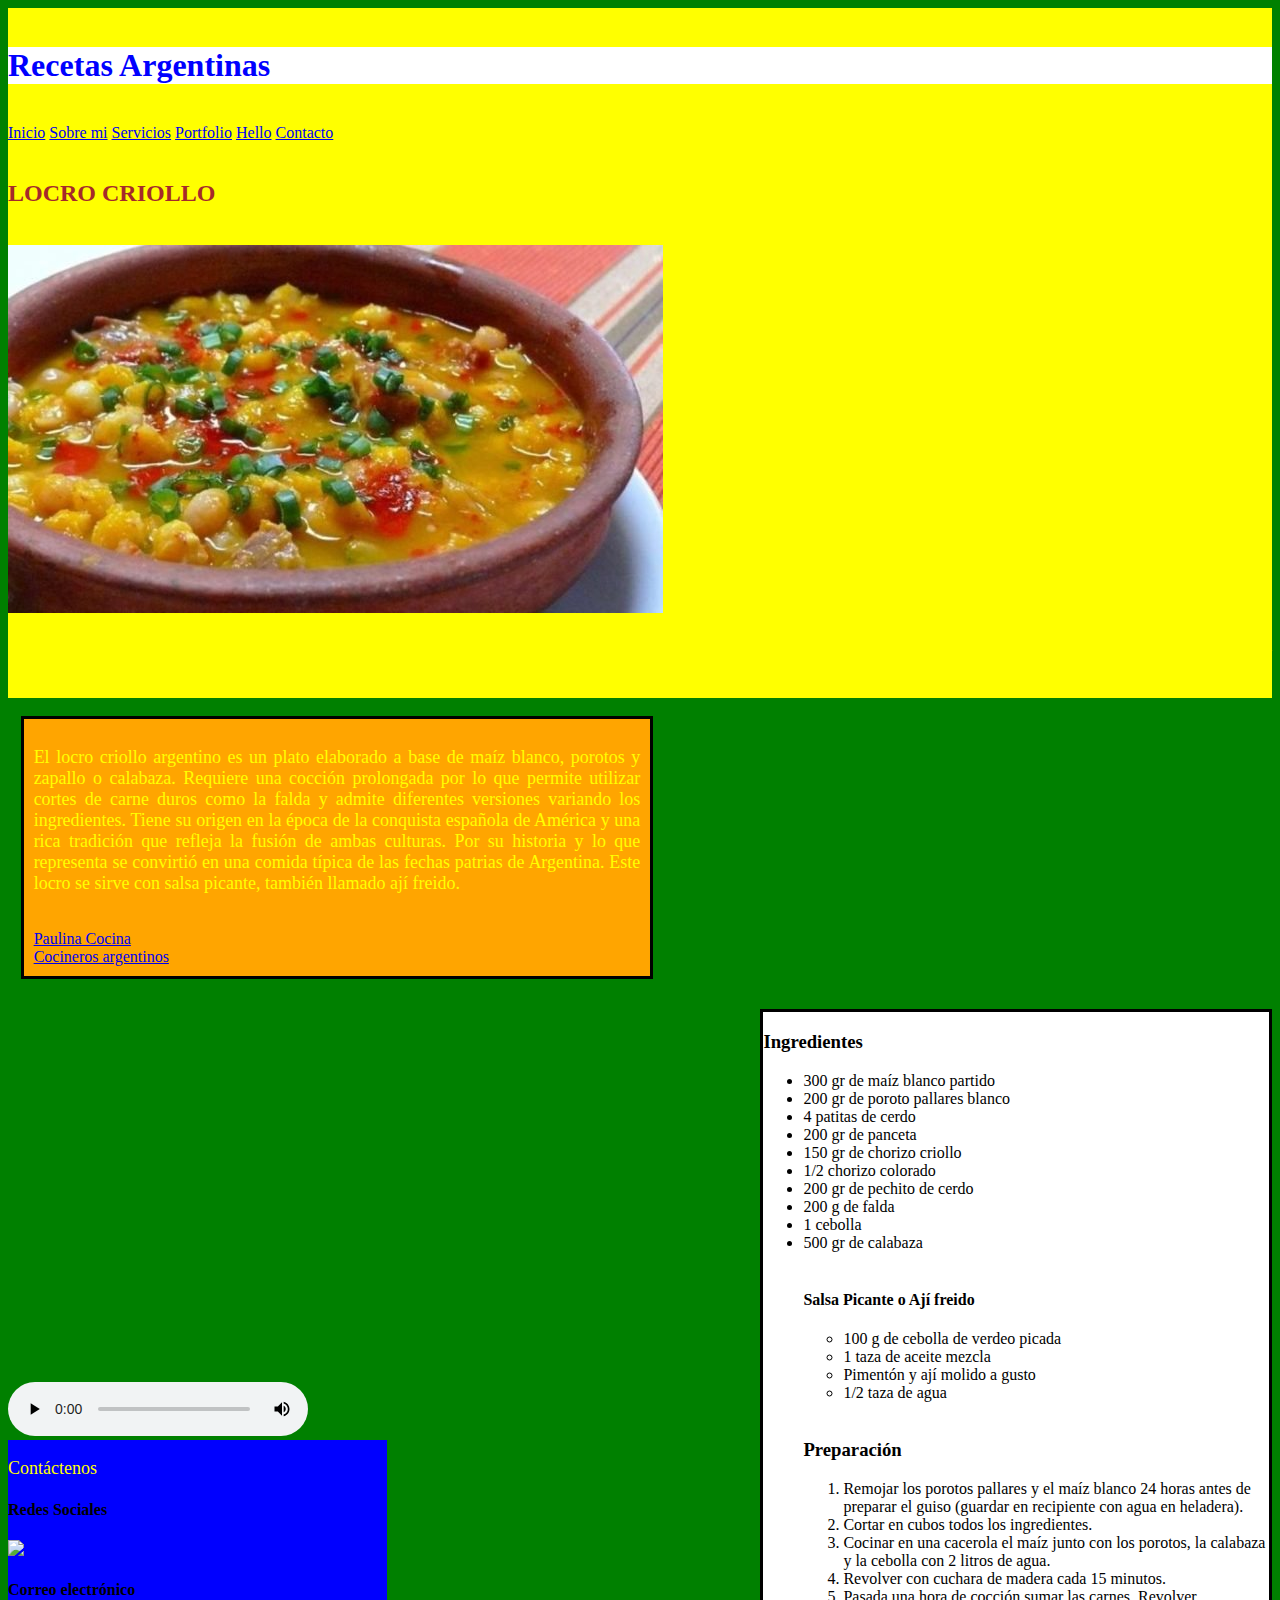
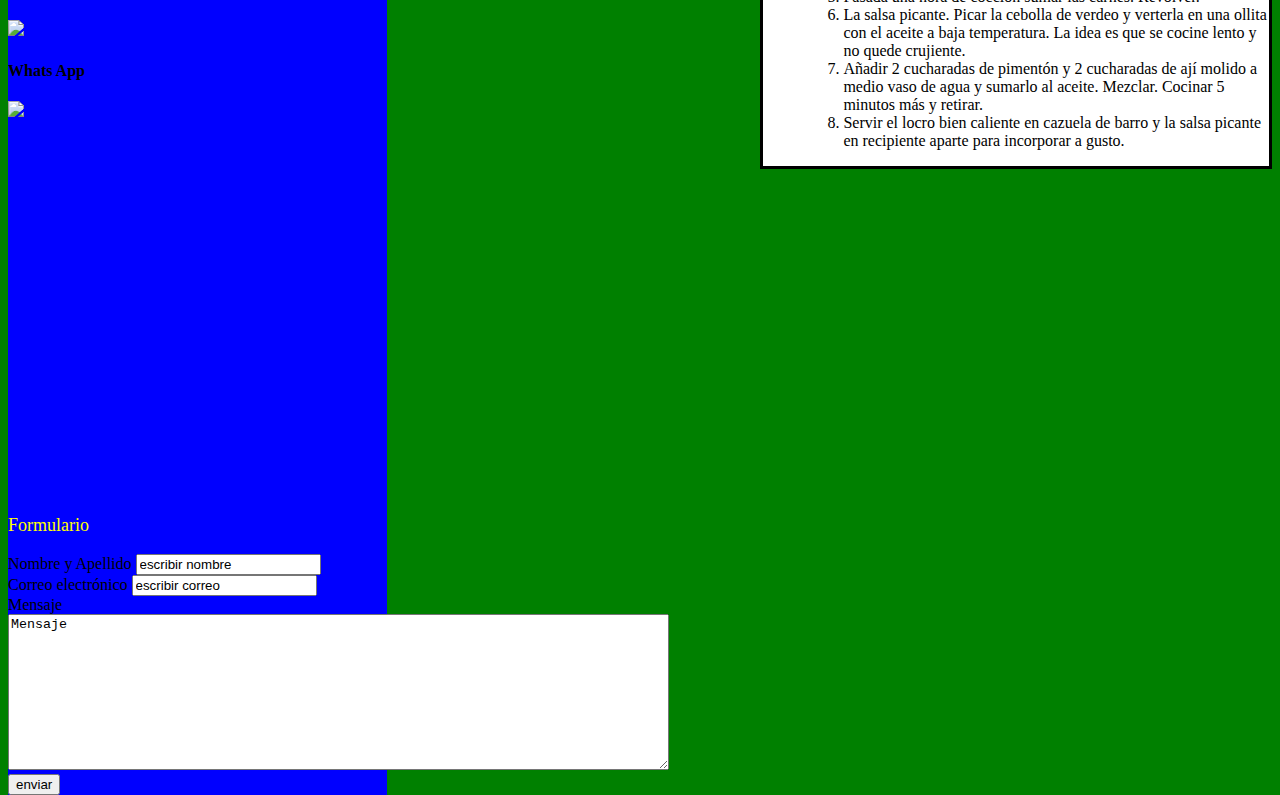
==== index.html @ a8c59013 "Add files via upload" ====
<!DOCTYPE html>
<html lang="en" dir="ltr">
<head>
  <meta charset="utf-8">
  <title>Recetas tradicionales </title>
  <link rel="stylesheet" href="./css/estilo.css ">
</head>
<body>
  <header>
    <br>
    <h1>Recetas Argentinas</h1>
      <br>
<nav>
<a href="#inicio">Inicio</a>
<a href="https:/www.google.com">Sobre mi</a>
<a href="#servicio">Servicios</a>
<a href="#portfolio">Portfolio</a>
<a href="#contacto">Hello</a>
<a href="./contacto.html">Contacto</a>
</nav>
<br>
  <h2>LOCRO CRIOLLO</h2>
    <br>
    <img src="imagenes/receta-de-locro-criollo.jpg " alt="foto de locro">

    <p>Lorem ipsum dolor sit amet, consectetur adipisicing elit, sed do eiusmod tempor incididunt ut labore et dolore magna aliqua. Ut enim ad minim veniam, quis nostrud exercitation ullamco laboris nisi ut aliquip ex ea commodo consequat. Duis aute irure dolor in reprehenderit in voluptate velit esse cillum dolore eu fugiat nulla pariatur. Excepteur sint occaecat cupidatat non proident, sunt in culpa qui officia deserunt mollit anim id est laborum.</p>
</p>
  </header>

  <section>

    <p> El locro criollo argentino es un plato elaborado a base de maíz blanco, porotos y zapallo o calabaza.
       Requiere una cocción prolongada por lo que
      permite utilizar cortes de carne duros como la falda y admite diferentes
      versiones variando los ingredientes.
      Tiene su origen en la época de la conquista española de América y una
      rica tradición que refleja la fusión de ambas culturas. Por su historia
      y lo que representa se convirtió en una comida típica de las fechas
      patrias de Argentina.
      Este locro se sirve con salsa picante, también llamado ají freido. </p>
      <br>
      <a href="https://www.paulinacocina.net" target="_blank">Paulina Cocina  </a>
      <br>
      <a href="https://cocinerosargentinos.com">Cocineros argentinos </a>
  </section>
      <br>
      <aside>

      <h3>Ingredientes</h3>

        <ul>
          <li>300 gr de maíz blanco partido</li>
          <li>200 gr de poroto pallares blanco</li>
          <li>4 patitas de cerdo</li>
          <li>200 gr de panceta</li>
          <li>150 gr de chorizo criollo</li>
          <li>1/2 chorizo colorado</li>
          <li>200 gr de pechito de cerdo</li>
          <li>200 g de falda</li>
          <li>1 cebolla</li>
          <li>500 gr de calabaza</li>
          <br>
          <h4>Salsa Picante o Ají freido</h4>
          <ul>
            <li>100 g de cebolla de verdeo picada</li>
            <li>1 taza de aceite mezcla</li>
            <li>Pimentón y ají molido a gusto</li>
            <li>1/2 taza de agua</li>
          </ul>
          <br>

          <h3>Preparación</h3>
          <ol>
            <li>Remojar los porotos pallares y el maíz blanco 24 horas antes de
              preparar el guiso (guardar en recipiente con agua en heladera).</li>
              <li>Cortar en cubos todos los ingredientes. </li>
              <li>Cocinar en una cacerola el maíz junto con los porotos, la calabaza y la
                cebolla con 2 litros de agua.</li>
                <li>Revolver con cuchara de madera cada 15 minutos.</li>
                <li>Pasada una hora de cocción sumar las carnes. Revolver.​</li>
                <li>La salsa picante. Picar la cebolla de verdeo y verterla en una ollita con
                  el aceite a baja temperatura. La idea es que se cocine lento y no quede
                  crujiente.</li>
                  <li>Añadir 2 cucharadas de pimentón y 2 cucharadas de ají molido a medio vaso
                    de agua y sumarlo al aceite. Mezclar. Cocinar 5 minutos más y retirar.</li>
                    <li>Servir el locro bien caliente en cazuela de barro y la salsa picante en
                      recipiente aparte para incorporar a gusto.</li>

                    </ol>
                     </aside>
                 <br>
                 <br>
                  <br>
                  <iframe width="560" height="315" src="https://www.youtube.com/embed/z8vhoGjpW-M" title="YouTube video player" frameborder="0" allow="accelerometer; autoplay; clipboard-write; encrypted-media; gyroscope; picture-in-picture" allowfullscreen></iframe>
                  <br>
                  <audio src="./audios/sonido locro.ogg" controls>

                  </audio>
                  <br>
                  <footer>
                    <div class="contenedor-footer">
                      <p>Contáctenos</p>
                          </div>
                          <div class="Redes">
                            <h4> Redes Sociales </h4 >
                              <a href="https:/www.instagram.com/potrerodigital"><img class="icono ig"
                                src="iconos/icono ig.jpg"></a>
                                <h4> Correo electrónico</h4>
                                <a href="compromisodigital@compromiso.org"><img class="icono correo"
                                src="iconos/correo.png"></a>
                                <h4>Whats App</h4>
                                <a href="https://api.whatsapp/send?phone5491165807735"target="_blank"><img class="icono wapp"src="iconos/wapp.jpg"></a>


                          </div>
                            <br>
                            <br>
                    <iframe src="https://www.google.com/maps/embed?pb=!1m18!1m12!1m3!1d7169.224798702816!2d-64.64862602616098!3d-26.04623524479358!2m3!1f0!2f0!3f0!3m2!1i1024!2i768!4f13.1!3m3!1m2!1s0x9418115e172678f3%3A0xf6d9c7e3c2482ea5!2sEl%20Potrero%2C%20Salta!5e0!3m2!1ses!2sar!4v1650323820607!5m2!1ses!2sar" width="400" height="300" style="border:0;" allowfullscreen="" loading="lazy" referrerpolicy="no-referrer-when-downgrade"></iframe>
                    <br>
                    <form>
                      <br>
                      <br>
                      <p>Formulario</p>
                      <label for="nombre">Nombre y Apellido</label>
                      <input type="text" name="nombre" value="escribir nombre">
                      <br>
                      <label for="e mail">Correo electrónico</label>
                      <input type="text" name="email" value="escribir correo">
                      <br>
                      <label for="mensaje">Mensaje</label>
                      <textarea name="name" rows="10" cols="80">Mensaje</textarea>
                      <input class="xx" type="submit" value="enviar">
                    </form>
                  </footer>
                </body>
                </html>
---- css/estilo.css ----
body {background-color: green; }
h1 {background-color: white;
}
p  {color: yellow; }
p {font-size: large; }
h1 {color: blue; }
h2 {color: brown; }
p {text-align: justify;}

header { background-color: yellow;

}
section { background-color: orange;
  width: 48%;
  margin: 1%;
  padding: 10px;
  border: 3px solid black;
  overflow: auto;


}

aside { background-color: white;
  width: 40%;
float: right;
margin: 1%
padding: 10px;
border: 3px solid black;
overflow: auto;



}

footer {background-color: blue;
  width: 30%;
float:left;

}
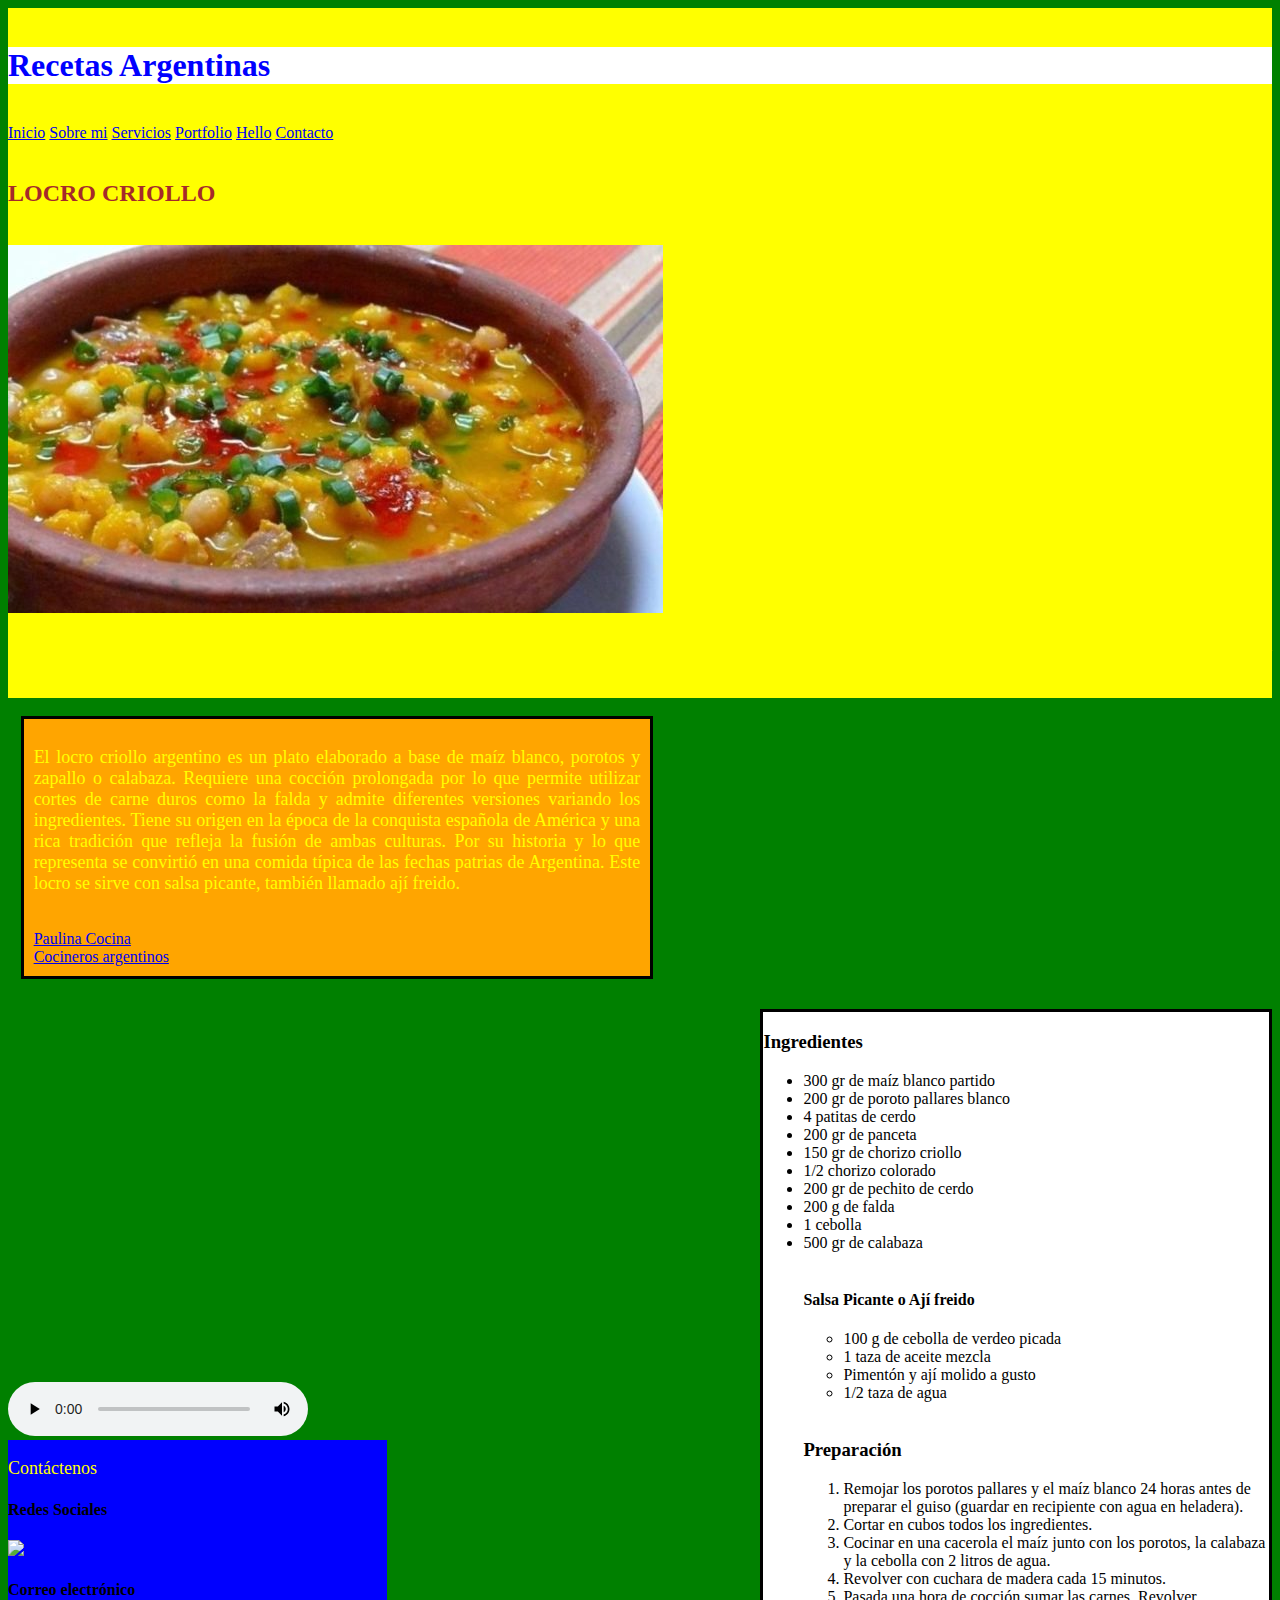
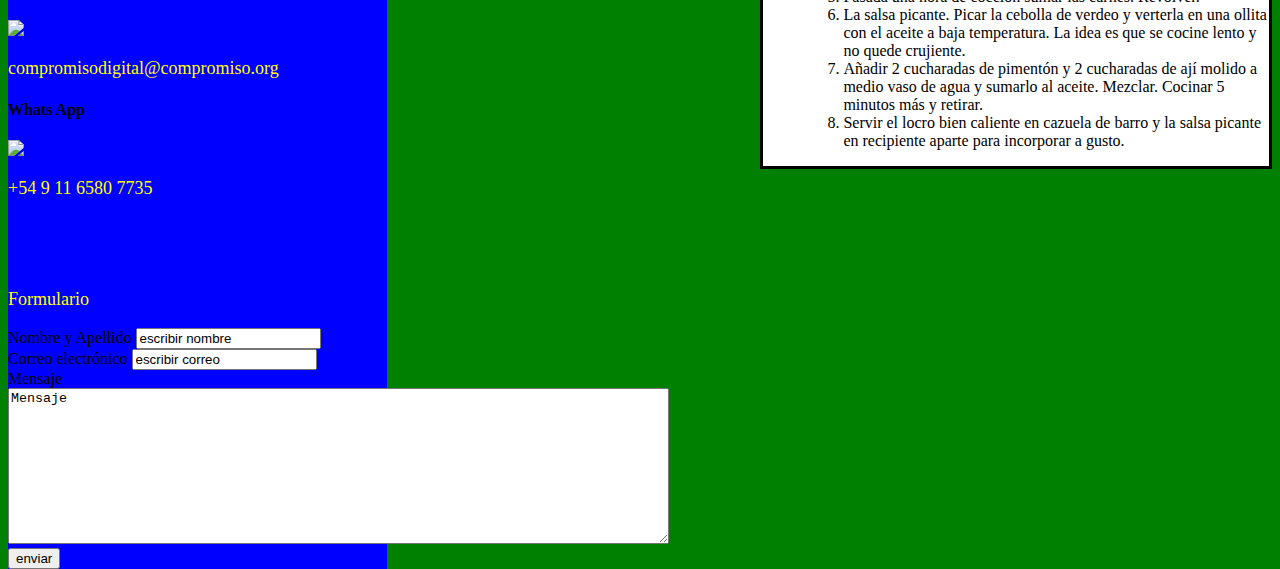
==== commit 35d727f6: "Add files via upload" ====
--- a/index.html
+++ b/index.html
@@ -104,21 +104,17 @@
                           <div class="Redes">
                             <h4> Redes Sociales </h4 >
                               <a href="https:/www.instagram.com/potrerodigital"><img class="icono ig"
-                                src="iconos/icono ig.jpg"></a>
+                                src="iconos/inst.png"></a>
                                 <h4> Correo electrónico</h4>
                                 <a href="compromisodigital@compromiso.org"><img class="icono correo"
-                                src="iconos/correo.png"></a>
+                                src="iconos/correo1.png"></a>
+                                <p>compromisodigital@compromiso.org</p>
                                 <h4>Whats App</h4>
-                                <a href="https://api.whatsapp/send?phone5491165807735"target="_blank"><img class="icono wapp"src="iconos/wapp.jpg"></a>
-
-
-                          </div>
-                            <br>
-                            <br>
-                    <iframe src="https://www.google.com/maps/embed?pb=!1m18!1m12!1m3!1d7169.224798702816!2d-64.64862602616098!3d-26.04623524479358!2m3!1f0!2f0!3f0!3m2!1i1024!2i768!4f13.1!3m3!1m2!1s0x9418115e172678f3%3A0xf6d9c7e3c2482ea5!2sEl%20Potrero%2C%20Salta!5e0!3m2!1ses!2sar!4v1650323820607!5m2!1ses!2sar" width="400" height="300" style="border:0;" allowfullscreen="" loading="lazy" referrerpolicy="no-referrer-when-downgrade"></iframe>
-                    <br>
-                    <form>
-                      <br>
+                                <a href="https://api.whatsapp/send?phone=5491165807735"target="_blank"><img id "whatsapp"="icono wapp"src="iconos/wapp1.png"></a>
+                               <p>+54 9 11 6580 7735</p>
+                               <br>
+               <form>
+                 <br>
                       <br>
                       <p>Formulario</p>
                       <label for="nombre">Nombre y Apellido</label>
@@ -132,5 +128,7 @@
                       <input class="xx" type="submit" value="enviar">
                     </form>
                   </footer>
-                </body>
-                </html>
+
+
+               </body>
+               </html>
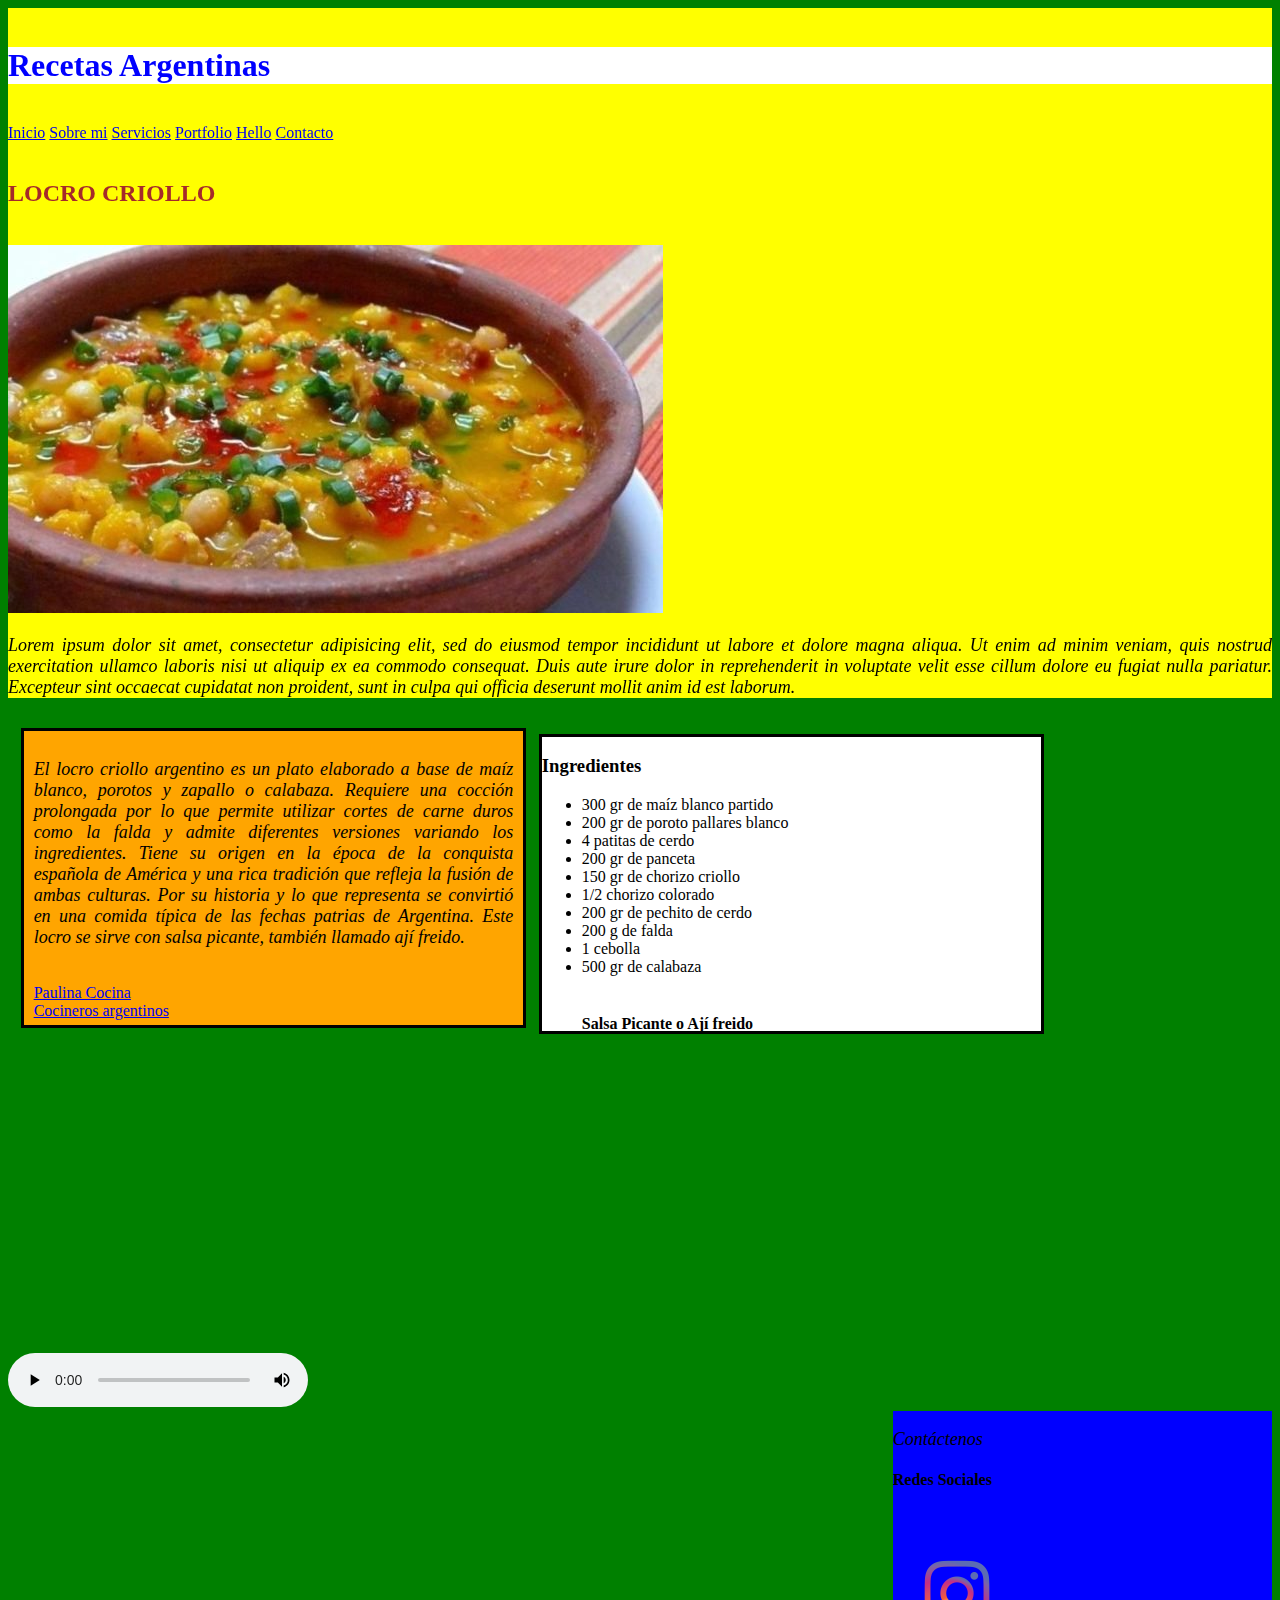
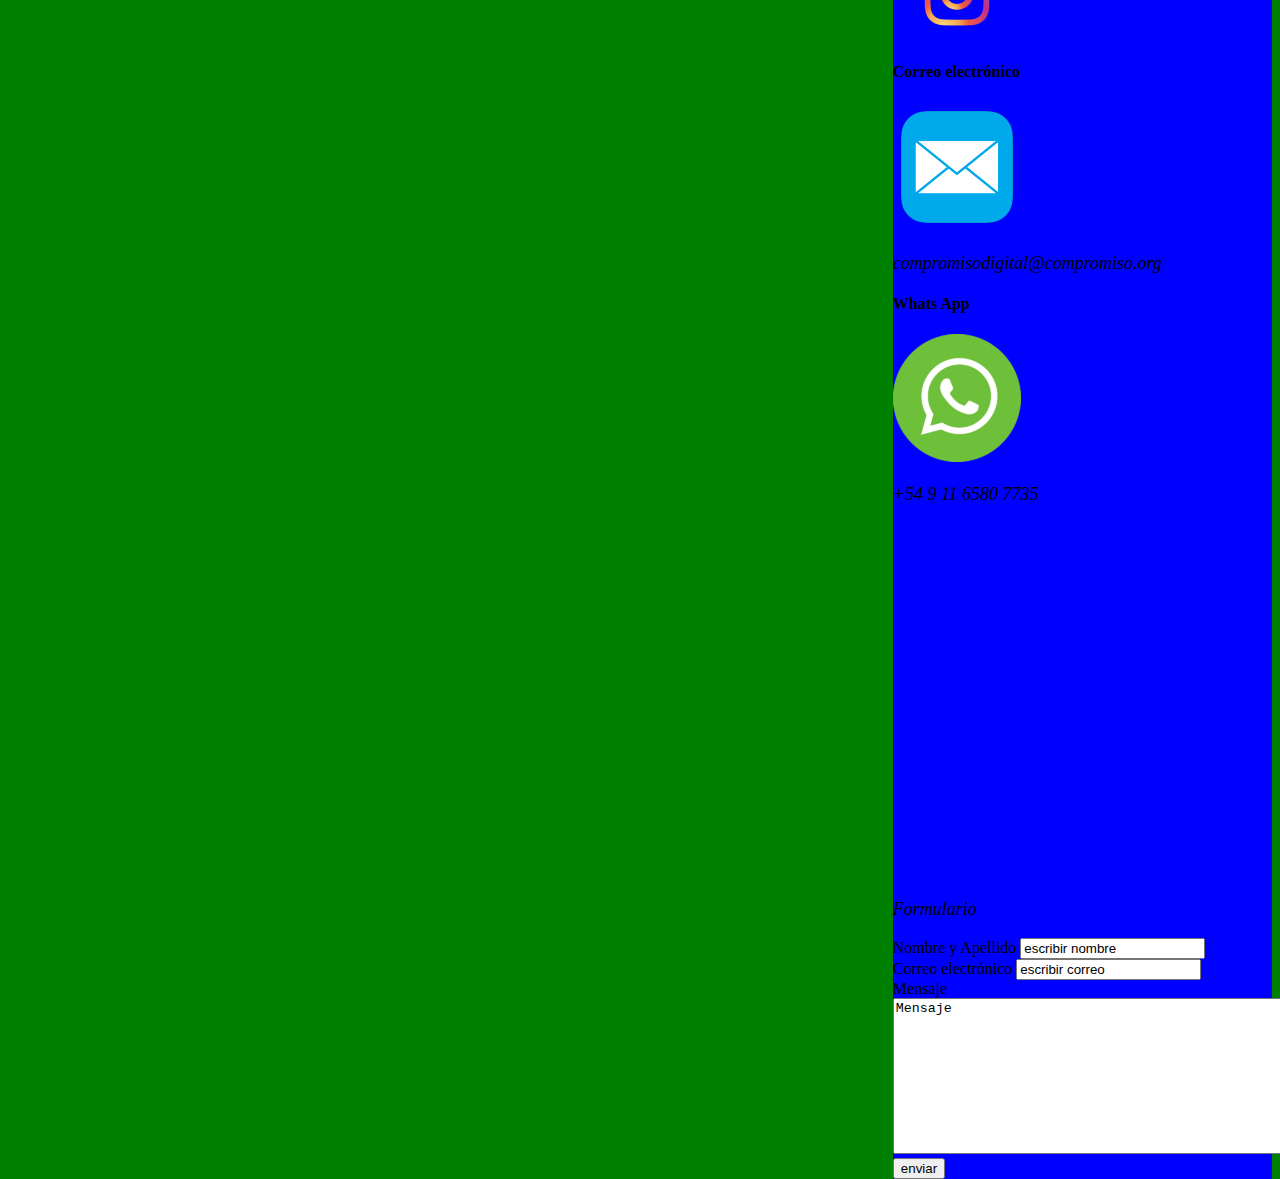
==== commit 36cdbfbc: "Add files via upload" ====
--- a/index.html
+++ b/index.html
@@ -113,6 +113,8 @@
                                 <a href="https://api.whatsapp/send?phone=5491165807735"target="_blank"><img id "whatsapp"="icono wapp"src="iconos/wapp1.png"></a>
                                <p>+54 9 11 6580 7735</p>
                                <br>
+                               <iframe src="https://www.google.com/maps/embed?pb=!1m18!1m12!1m3!1d7169.224798702816!2d-64.64862602616098!3d-26.04623524479358!2m3!1f0!2f0!3f0!3m2!1i1024!2i768!4f13.1!3m3!1m2!1s0x9418115e172678f3%3A0xf6d9c7e3c2482ea5!2sEl%20Potrero%2C%20Salta!5e0!3m2!1ses!2sar!4v1650323820607!5m2!1ses!2sar" width="400" height="300" style="border:0;" allowfullscreen="" loading="lazy" referrerpolicy="no-referrer-when-downgrade"></iframe>
+                    <br>
                <form>
                  <br>
                       <br>
--- a/css/estilo.css
+++ b/css/estilo.css
@@ -1,39 +1,63 @@
 body {background-color: green; }
 h1 {background-color: white;
 }
-p  {color: yellow; }
-p {font-size: large; }
+p {font-size: large;
+font-style: oblique;}
 h1 {color: blue; }
 h2 {color: brown; }
 p {text-align: justify;}
+
+ul:hover {color: red;
+font-size: 20px;
+background-color: lightblue;
+
+}
+h1:hover {color: pink;
+font-family: cursive;
+font-size: 40px;}
+h2:hover {color: violet;
+font-style: italic;
+font-size: 40px;
+background-color: white;
+}
+img:hover {
+  width: 25%;
+  border-radius: 50%
+
+}
 
 header { background-color: yellow;
 
 }
 section { background-color: orange;
-  width: 48%;
+  width: 40%;
+  float: left;
   margin: 1%;
   padding: 10px;
   border: 3px solid black;
   overflow: auto;
+  box-sizing: border-box;
+  height: 300px;
+
 
 
 }
 
 aside { background-color: white;
-  width: 40%;
-float: right;
+width: 40%;
+
+float: left;
 margin: 1%
 padding: 10px;
 border: 3px solid black;
 overflow: auto;
-
-
+box-sizing: border-box;
+height: 300px;
 
 }
 
 footer {background-color: blue;
   width: 30%;
-float:left;
+float:right;
 
 }
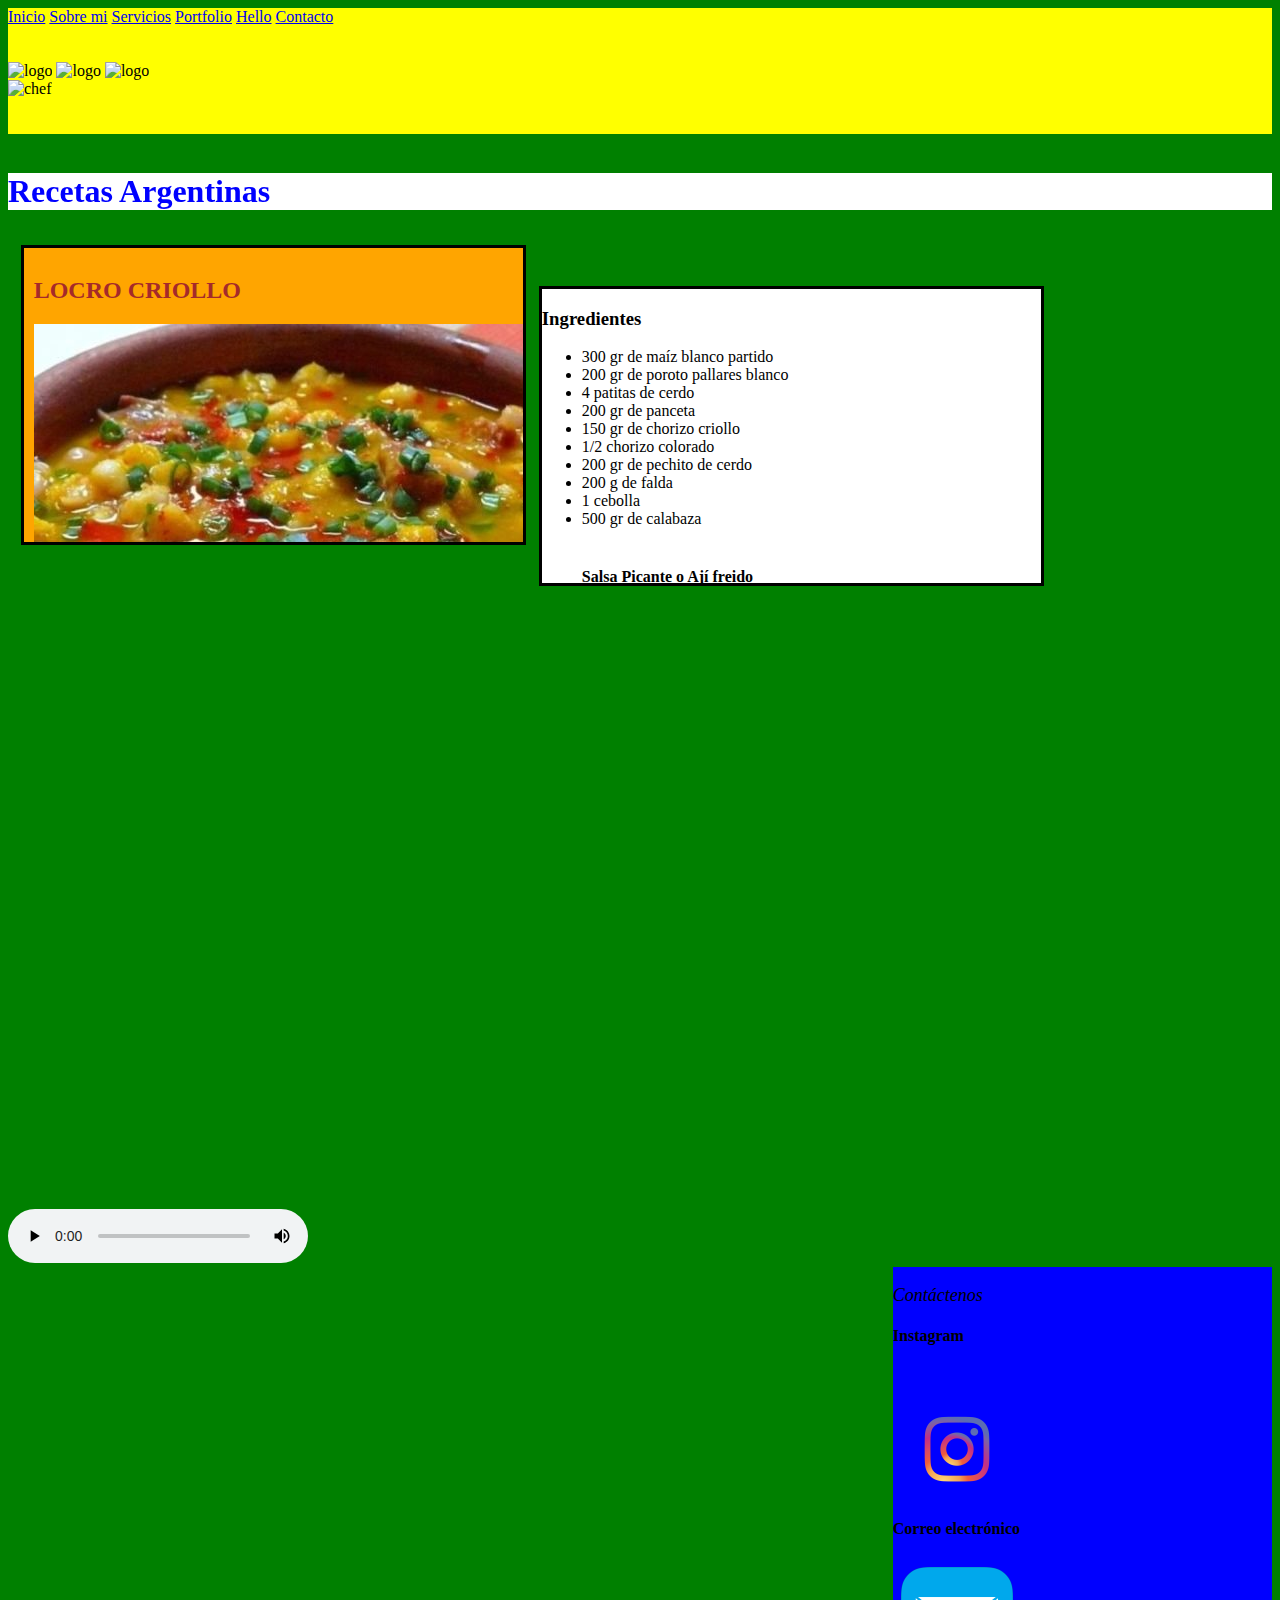
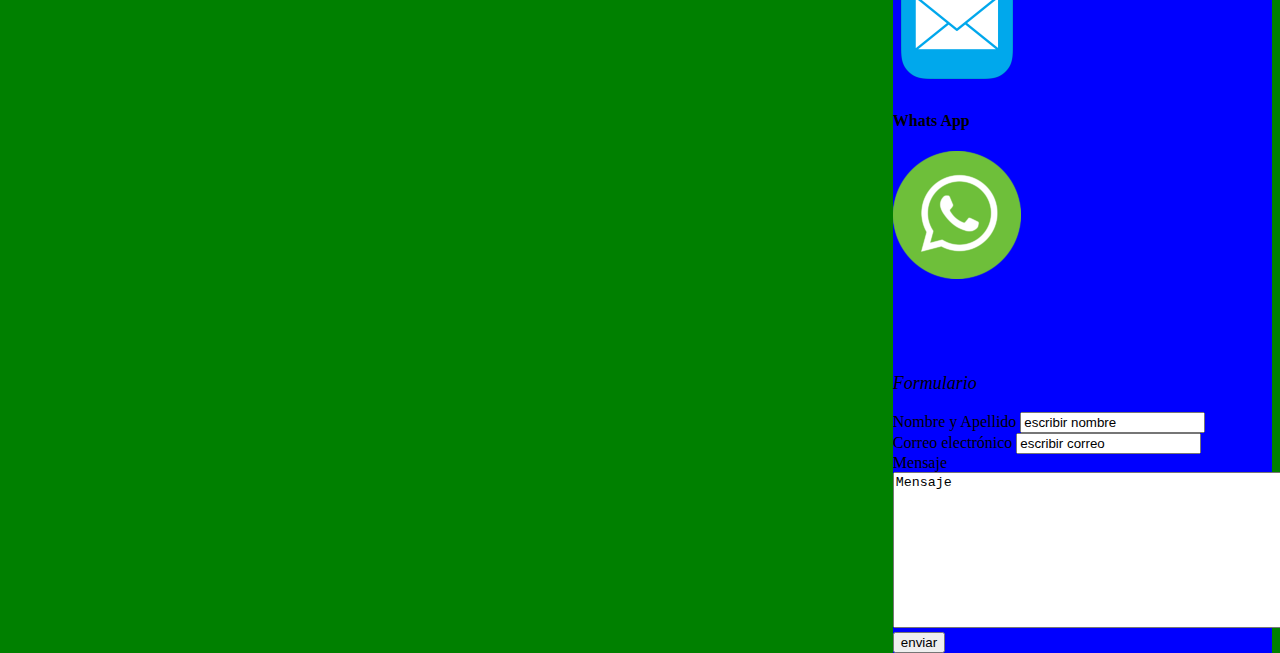
==== commit d07ca542: "Add files via upload" ====
--- a/index.html
+++ b/index.html
@@ -4,45 +4,61 @@
   <meta charset="utf-8">
   <title>Recetas tradicionales </title>
   <link rel="stylesheet" href="./css/estilo.css ">
+  <meta name="viewport" content="width=device-width, initial-scale=1.0">
 </head>
 <body>
   <header>
+    <nav>
+    <a href="#inicio">Inicio</a>
+    <a href="https:/www.google.com">Sobre mi</a>
+    <a href="#servicio">Servicios</a>
+    <a href="#portfolio">Portfolio</a>
+    <a href="#contacto">Hello</a>
+    <a href="./contacto.html">Contacto</a>
+    </nav>
     <br>
-    <h1>Recetas Argentinas</h1>
-      <br>
-<nav>
-<a href="#inicio">Inicio</a>
-<a href="https:/www.google.com">Sobre mi</a>
-<a href="#servicio">Servicios</a>
-<a href="#portfolio">Portfolio</a>
-<a href="#contacto">Hello</a>
-<a href="./contacto.html">Contacto</a>
-</nav>
+    <br>
+    <div class="objeto1">
+    <img src="./imagenes/logo ra.png" alt="logo">
+    <img src="./imagenes/logo ra.png" alt="logo">
+    <img src="./imagenes/logo ra.png" alt="logo">
+    </div>
+    <div class="gorro">
+      <img src="./imagenes/chef.png" alt="chef">
+
+    </div>
+
 <br>
-  <h2>LOCRO CRIOLLO</h2>
-    <br>
-    <img src="imagenes/receta-de-locro-criollo.jpg " alt="foto de locro">
-
-    <p>Lorem ipsum dolor sit amet, consectetur adipisicing elit, sed do eiusmod tempor incididunt ut labore et dolore magna aliqua. Ut enim ad minim veniam, quis nostrud exercitation ullamco laboris nisi ut aliquip ex ea commodo consequat. Duis aute irure dolor in reprehenderit in voluptate velit esse cillum dolore eu fugiat nulla pariatur. Excepteur sint occaecat cupidatat non proident, sunt in culpa qui officia deserunt mollit anim id est laborum.</p>
-</p>
-  </header>
+<br>
+</header>
+<br>
+  <h1>Recetas Argentinas</h1>
 
   <section>
+      <h2>LOCRO CRIOLLO</h2>
+    <img src="imagenes/receta-de-locro-criollo.jpg " alt="foto de locro">
+  <br>
+    <div class="parrafo">
 
-    <p> El locro criollo argentino es un plato elaborado a base de maíz blanco, porotos y zapallo o calabaza.
-       Requiere una cocción prolongada por lo que
+  <p> El locro criollo argentino es un plato elaborado a base de maíz blanco,
+      porotos y zapallo o calabaza.
+      Requiere una cocción prolongada por lo que
       permite utilizar cortes de carne duros como la falda y admite diferentes
       versiones variando los ingredientes.
       Tiene su origen en la época de la conquista española de América y una
       rica tradición que refleja la fusión de ambas culturas. Por su historia
       y lo que representa se convirtió en una comida típica de las fechas
       patrias de Argentina.
-      Este locro se sirve con salsa picante, también llamado ají freido. </p>
+      Este locro se sirve con salsa picante, también llamado ají freido.
+     </p>
       <br>
       <a href="https://www.paulinacocina.net" target="_blank">Paulina Cocina  </a>
       <br>
       <a href="https://cocinerosargentinos.com">Cocineros argentinos </a>
+          </div>
   </section>
+      <br>
+      <br>
       <br>
       <aside>
 
@@ -93,6 +109,8 @@
                   <br>
                   <iframe width="560" height="315" src="https://www.youtube.com/embed/z8vhoGjpW-M" title="YouTube video player" frameborder="0" allow="accelerometer; autoplay; clipboard-write; encrypted-media; gyroscope; picture-in-picture" allowfullscreen></iframe>
                   <br>
+                   <iframe src="https://www.google.com/maps/embed?pb=!1m18!1m12!1m3!1d7169.224798702816!2d-64.64862602616098!3d-26.04623524479358!2m3!1f0!2f0!3f0!3m2!1i1024!2i768!4f13.1!3m3!1m2!1s0x9418115e172678f3%3A0xf6d9c7e3c2482ea5!2sEl%20Potrero%2C%20Salta!5e0!3m2!1ses!2sar!4v1650323820607!5m2!1ses!2sar" width="400" height="300" style="border:0;" allowfullscreen="" loading="lazy" referrerpolicy="no-referrer-when-downgrade"></iframe>
+                   <br>
                   <audio src="./audios/sonido locro.ogg" controls>
 
                   </audio>
@@ -102,20 +120,20 @@
                       <p>Contáctenos</p>
                           </div>
                           <div class="Redes">
-                            <h4> Redes Sociales </h4 >
+                            <h4> Instagram </h4 >
                               <a href="https:/www.instagram.com/potrerodigital"><img class="icono ig"
                                 src="iconos/inst.png"></a>
                                 <h4> Correo electrónico</h4>
                                 <a href="compromisodigital@compromiso.org"><img class="icono correo"
                                 src="iconos/correo1.png"></a>
-                                <p>compromisodigital@compromiso.org</p>
-                                <h4>Whats App</h4>
+                              <h4>Whats App</h4>
                                 <a href="https://api.whatsapp/send?phone=5491165807735"target="_blank"><img id "whatsapp"="icono wapp"src="iconos/wapp1.png"></a>
-                               <p>+54 9 11 6580 7735</p>
+
+                                 </div>
                                <br>
-                               <iframe src="https://www.google.com/maps/embed?pb=!1m18!1m12!1m3!1d7169.224798702816!2d-64.64862602616098!3d-26.04623524479358!2m3!1f0!2f0!3f0!3m2!1i1024!2i768!4f13.1!3m3!1m2!1s0x9418115e172678f3%3A0xf6d9c7e3c2482ea5!2sEl%20Potrero%2C%20Salta!5e0!3m2!1ses!2sar!4v1650323820607!5m2!1ses!2sar" width="400" height="300" style="border:0;" allowfullscreen="" loading="lazy" referrerpolicy="no-referrer-when-downgrade"></iframe>
-                    <br>
+                              <br>
                <form>
+                 <div class="formulario">
                  <br>
                       <br>
                       <p>Formulario</p>
@@ -128,6 +146,7 @@
                       <label for="mensaje">Mensaje</label>
                       <textarea name="name" rows="10" cols="80">Mensaje</textarea>
                       <input class="xx" type="submit" value="enviar">
+                          </div>
                     </form>
                   </footer>
 
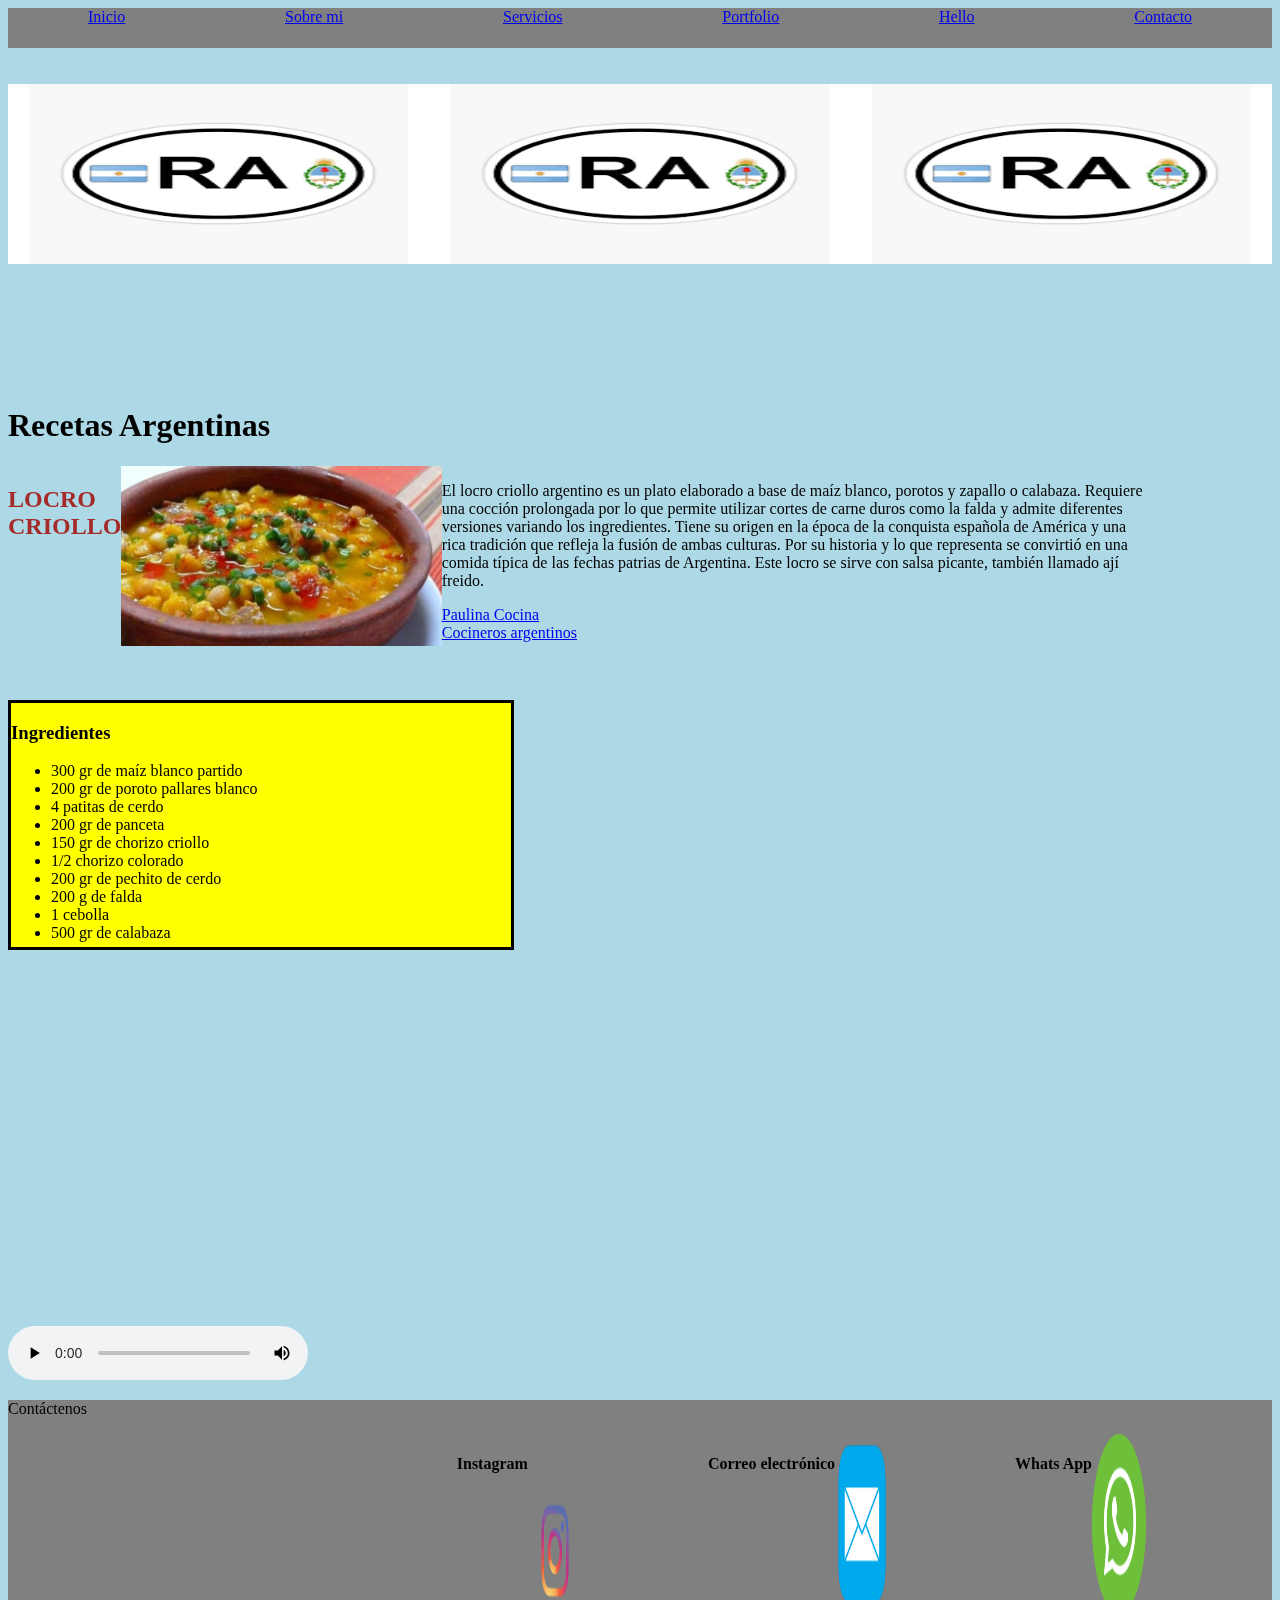
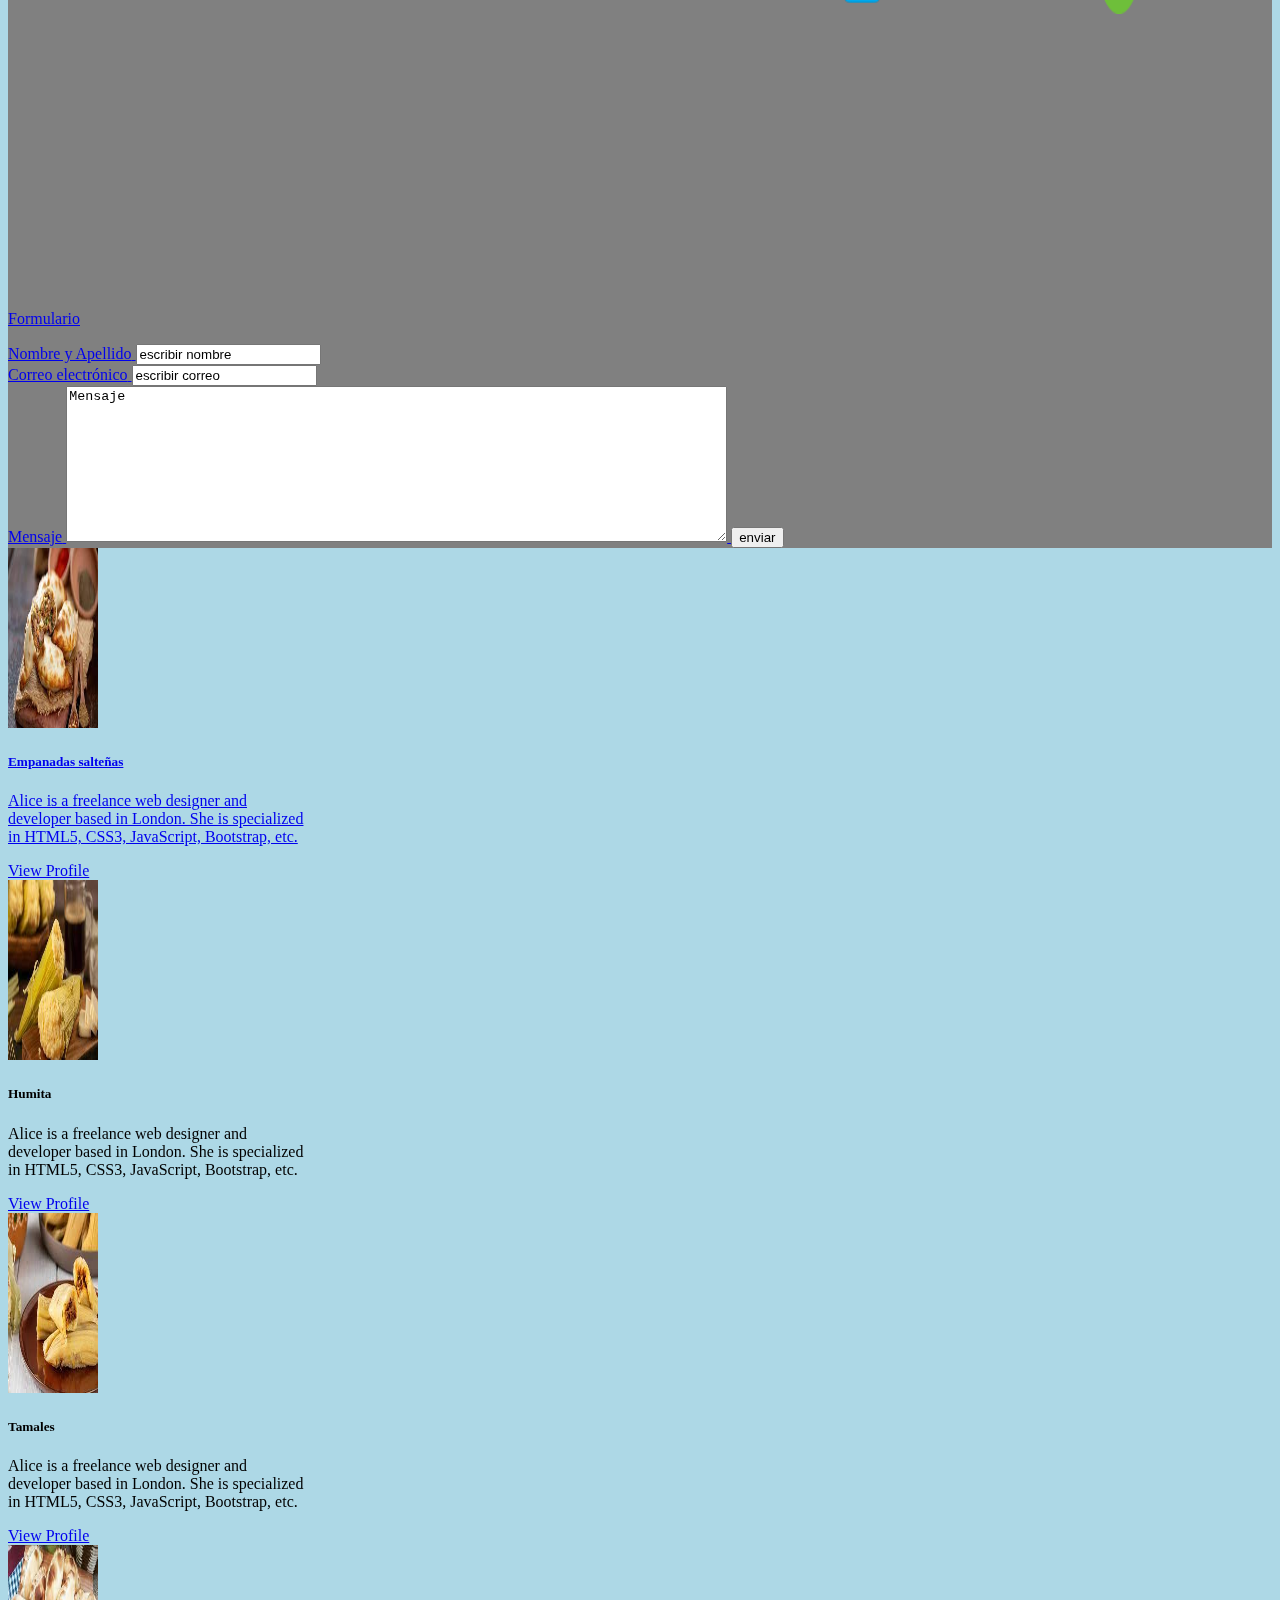
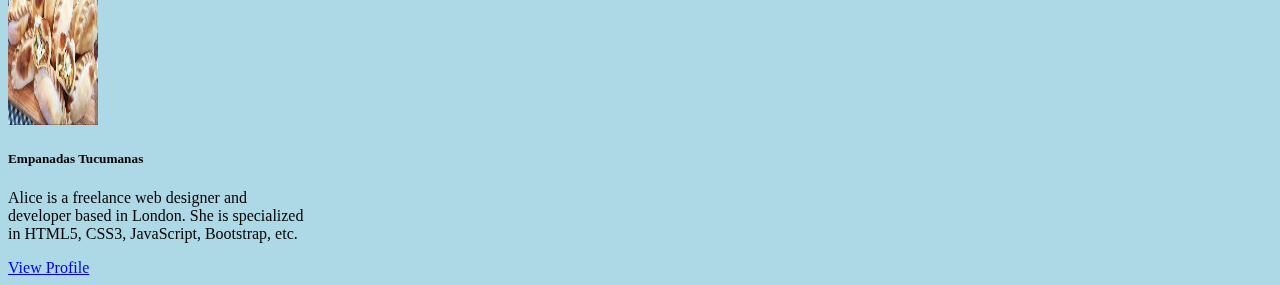
==== commit e4f70f34: "Add files via upload" ====
--- a/index.html
+++ b/index.html
@@ -1,10 +1,16 @@
+
 <!DOCTYPE html>
 <html lang="en" dir="ltr">
 <head>
   <meta charset="utf-8">
+  <meta name="description" content="Recetas de cocina">
+  <meta name="keywords" content="Recetas, cocina, platos tradicionales argentinos">
+  <meta name="author" content="Myriam Medina">
+    <meta name="viewport" content="width=device-width, initial-scale=1.0">
   <title>Recetas tradicionales </title>
+  <!-- CSS only -->
+ <link href="https://cdn.jsdelivr.net/npm/bootstrap@5.2.0-beta1/dist/css/bootstrap.min.css" rel="stylesheet" integrity="sha384-0evHe/X+R7YkIZDRvuzKMRqM+OrBnVFBL6DOitfPri4tjfHxaWutUpFmBp4vmVor" crossorigin="anonymous">
   <link rel="stylesheet" href="./css/estilo.css ">
-  <meta name="viewport" content="width=device-width, initial-scale=1.0">
 </head>
 <body>
   <header>
@@ -51,17 +57,16 @@
       patrias de Argentina.
       Este locro se sirve con salsa picante, también llamado ají freido.
      </p>
-      <br>
       <a href="https://www.paulinacocina.net" target="_blank">Paulina Cocina  </a>
       <br>
       <a href="https://cocinerosargentinos.com">Cocineros argentinos </a>
           </div>
+          <br><br>
   </section>
       <br>
       <br>
       <br>
       <aside>
-
       <h3>Ingredientes</h3>
 
         <ul>
@@ -107,9 +112,8 @@
                  <br>
                  <br>
                   <br>
-                  <iframe width="560" height="315" src="https://www.youtube.com/embed/z8vhoGjpW-M" title="YouTube video player" frameborder="0" allow="accelerometer; autoplay; clipboard-write; encrypted-media; gyroscope; picture-in-picture" allowfullscreen></iframe>
+                  <iframe width="400" height="300" src="https://www.youtube.com/embed/z8vhoGjpW-M" title="YouTube video player" frameborder="0" allow="accelerometer; autoplay; clipboard-write; encrypted-media; gyroscope; picture-in-picture" allowfullscreen></iframe>
                   <br>
-                   <iframe src="https://www.google.com/maps/embed?pb=!1m18!1m12!1m3!1d7169.224798702816!2d-64.64862602616098!3d-26.04623524479358!2m3!1f0!2f0!3f0!3m2!1i1024!2i768!4f13.1!3m3!1m2!1s0x9418115e172678f3%3A0xf6d9c7e3c2482ea5!2sEl%20Potrero%2C%20Salta!5e0!3m2!1ses!2sar!4v1650323820607!5m2!1ses!2sar" width="400" height="300" style="border:0;" allowfullscreen="" loading="lazy" referrerpolicy="no-referrer-when-downgrade"></iframe>
                    <br>
                   <audio src="./audios/sonido locro.ogg" controls>
 
@@ -127,11 +131,11 @@
                                 <a href="compromisodigital@compromiso.org"><img class="icono correo"
                                 src="iconos/correo1.png"></a>
                               <h4>Whats App</h4>
-                                <a href="https://api.whatsapp/send?phone=5491165807735"target="_blank"><img id "whatsapp"="icono wapp"src="iconos/wapp1.png"></a>
-
+                                <a href="https://api.whatsapp/send?phone=541165807735&text=Hola%21%20Necesitas%20m%C3%A1s%20informaci%C3%B3n%20?." class="float" target="_blank"> <img src="iconos/wapp1.png" alt=""</a>
                                  </div>
                                <br>
                               <br>
+                               <iframe src="https://www.google.com/maps/embed?pb=!1m18!1m12!1m3!1d7169.224798702816!2d-64.64862602616098!3d-26.04623524479358!2m3!1f0!2f0!3f0!3m2!1i1024!2i768!4f13.1!3m3!1m2!1s0x9418115e172678f3%3A0xf6d9c7e3c2482ea5!2sEl%20Potrero%2C%20Salta!5e0!3m2!1ses!2sar!4v1650323820607!5m2!1ses!2sar" width="300" height="200" style="border:0;" allowfullscreen="" loading="lazy" referrerpolicy="no-referrer-when-downgrade"></iframe>
                <form>
                  <div class="formulario">
                  <br>
@@ -149,7 +153,51 @@
                           </div>
                     </form>
                   </footer>
-
-
+                  <div class="container-fluid">
+                    <div class="row">
+                      <div class="col-sm-12 col-md-6 col-lg-3">
+                    <div class="card" style="width: 300px;">
+                      <img src="imagenes/empanadas sal.jfif" class="card-img-top" alt="...">
+                      <div class="card-body text-center">
+                          <h5 class="card-title">Empanadas salteñas</h5>
+                          <p class="card-text">Alice is a freelance web designer and developer based in London. She is specialized in HTML5, CSS3, JavaScript, Bootstrap, etc.</p>
+                          <a href="#" class="btn btn-primary">View Profile</a>
+                      </div>
+                  </div>
+                    </div>
+                      <div class="col-sm-12 col-md-6 col-lg-3">
+                      <div class="card" style="width: 300px;">
+                     <img src="imagenes/humita.jfif" class="card-img-top" alt="...">
+                     <div class="card-body text-center">
+                     <h5 class="card-title">Humita</h5>
+                     <p class="card-text">Alice is a freelance web designer and developer based in London. She is specialized in HTML5, CSS3, JavaScript, Bootstrap, etc.</p>
+                     <a href="#" class="btn btn-primary">View Profile</a>
+     </div>
+</div>
+  </div>
+    <div class="col-sm-12 col-md-6 col-lg-3">
+  <div class="card" style="width: 300px;">
+    <img src="imagenes/tamales.jfif" class="card-img-top" alt="...">
+    <div class="card-body text-center">
+        <h5 class="card-title">Tamales</h5>
+        <p class="card-text">Alice is a freelance web designer and developer based in London. She is specialized in HTML5, CSS3, JavaScript, Bootstrap, etc.</p>
+        <a href="#" class="btn btn-primary">View Profile</a>
+    </div>
+</div>
+</div>
+    <div class="col-sm-12 col-md-6 col-lg-3">
+<div class="card" style="width: 300px;">
+      <img src="imagenes/empanadas tuc.jfif" class="card-img-top" alt="...">
+    <div class="card-body text-center">
+        <h5 class="card-title">Empanadas Tucumanas</h5>
+        <p class="card-text">Alice is a freelance web designer and developer based in London. She is specialized in HTML5, CSS3, JavaScript, Bootstrap, etc.</p>
+        <a href="#" class="btn btn-primary">View Profile</a>
+    </div>
+</div>
+</div>
+</div>
+  </div>
+                                <!-- JavaScript Bundle with Popper -->
+                  <script src="https://cdn.jsdelivr.net/npm/bootstrap@5.2.0-beta1/dist/js/bootstrap.bundle.min.js" integrity="sha384-pprn3073KE6tl6bjs2QrFaJGz5/SUsLqktiwsUTF55Jfv3qYSDhgCecCxMW52nD2" crossorigin="anonymous"></script>
                </body>
                </html>
--- a/css/estilo.css
+++ b/css/estilo.css
@@ -1,63 +1,86 @@
-body {background-color: green; }
+@font-face { font-family: "fuente1"; src:url("../fuentes/VINERITC.ttf") format("truetype");
+ }
+ p {font-family:"fuente1"};
+
+}
 h1 {background-color: white;
+
 }
-p {font-size: large;
-font-style: oblique;}
-h1 {color: blue; }
-h2 {color: brown; }
-p {text-align: justify;}
+
+h1 {color: black;
+ }
+h2 {color: brown;}
+body{background-color: lightblue;}
+
+@media (max-width:700px){
+  body{ background: gray;}
+}
+}
+
+@media (max-width:700px){
+.objeto1 { display: none;
+}
+    }
+    @media (min-width:700px){
+    .gorro { display: none;
+    }
+        }
 
 ul:hover {color: red;
 font-size: 20px;
 background-color: lightblue;
 
 }
-h1:hover {color: pink;
-font-family: cursive;
-font-size: 40px;}
+h1:hover {color: blue;
+font-family: cursive;}
 h2:hover {color: violet;
 font-style: italic;
 font-size: 40px;
 background-color: white;
 }
-img:hover {
-  width: 25%;
-  border-radius: 50%
+
+header { background-color:lightblue;
+height: 40vh;
+width: 100%;
+
+}
+.objeto1{
+  background-color: white;
+  display: flex;justify-content: space-around;
+
+}
+section {
+  width: 90%;
+  height:20vh;
+  display: flex;justify-content: flex-end;
+}
+
+nav {background-color: gray;
+width: 100%;
+height: 40px;
+display: flex;justify-content:space-around;
 
 }
 
-header { background-color: yellow;
-
-}
-section { background-color: orange;
-  width: 40%;
-  float: left;
-  margin: 1%;
-  padding: 10px;
-  border: 3px solid black;
-  overflow: auto;
-  box-sizing: border-box;
-  height: 300px;
-
-
-
-}
-
-aside { background-color: white;
+aside { background-color: yellow;
 width: 40%;
-
-float: left;
 margin: 1%
 padding: 10px;
 border: 3px solid black;
 overflow: auto;
 box-sizing: border-box;
-height: 300px;
+height: 250px;
 
 }
 
-footer {background-color: blue;
-  width: 30%;
-float:right;
+footer {background-color:gray;
+  width: 100%;
+  height: 10%;
+}
+  .Redes {
+display: flex;justify-content: flex-end;
 
-}
+  }
+
+  img {width:30%;
+  height: 20vh}
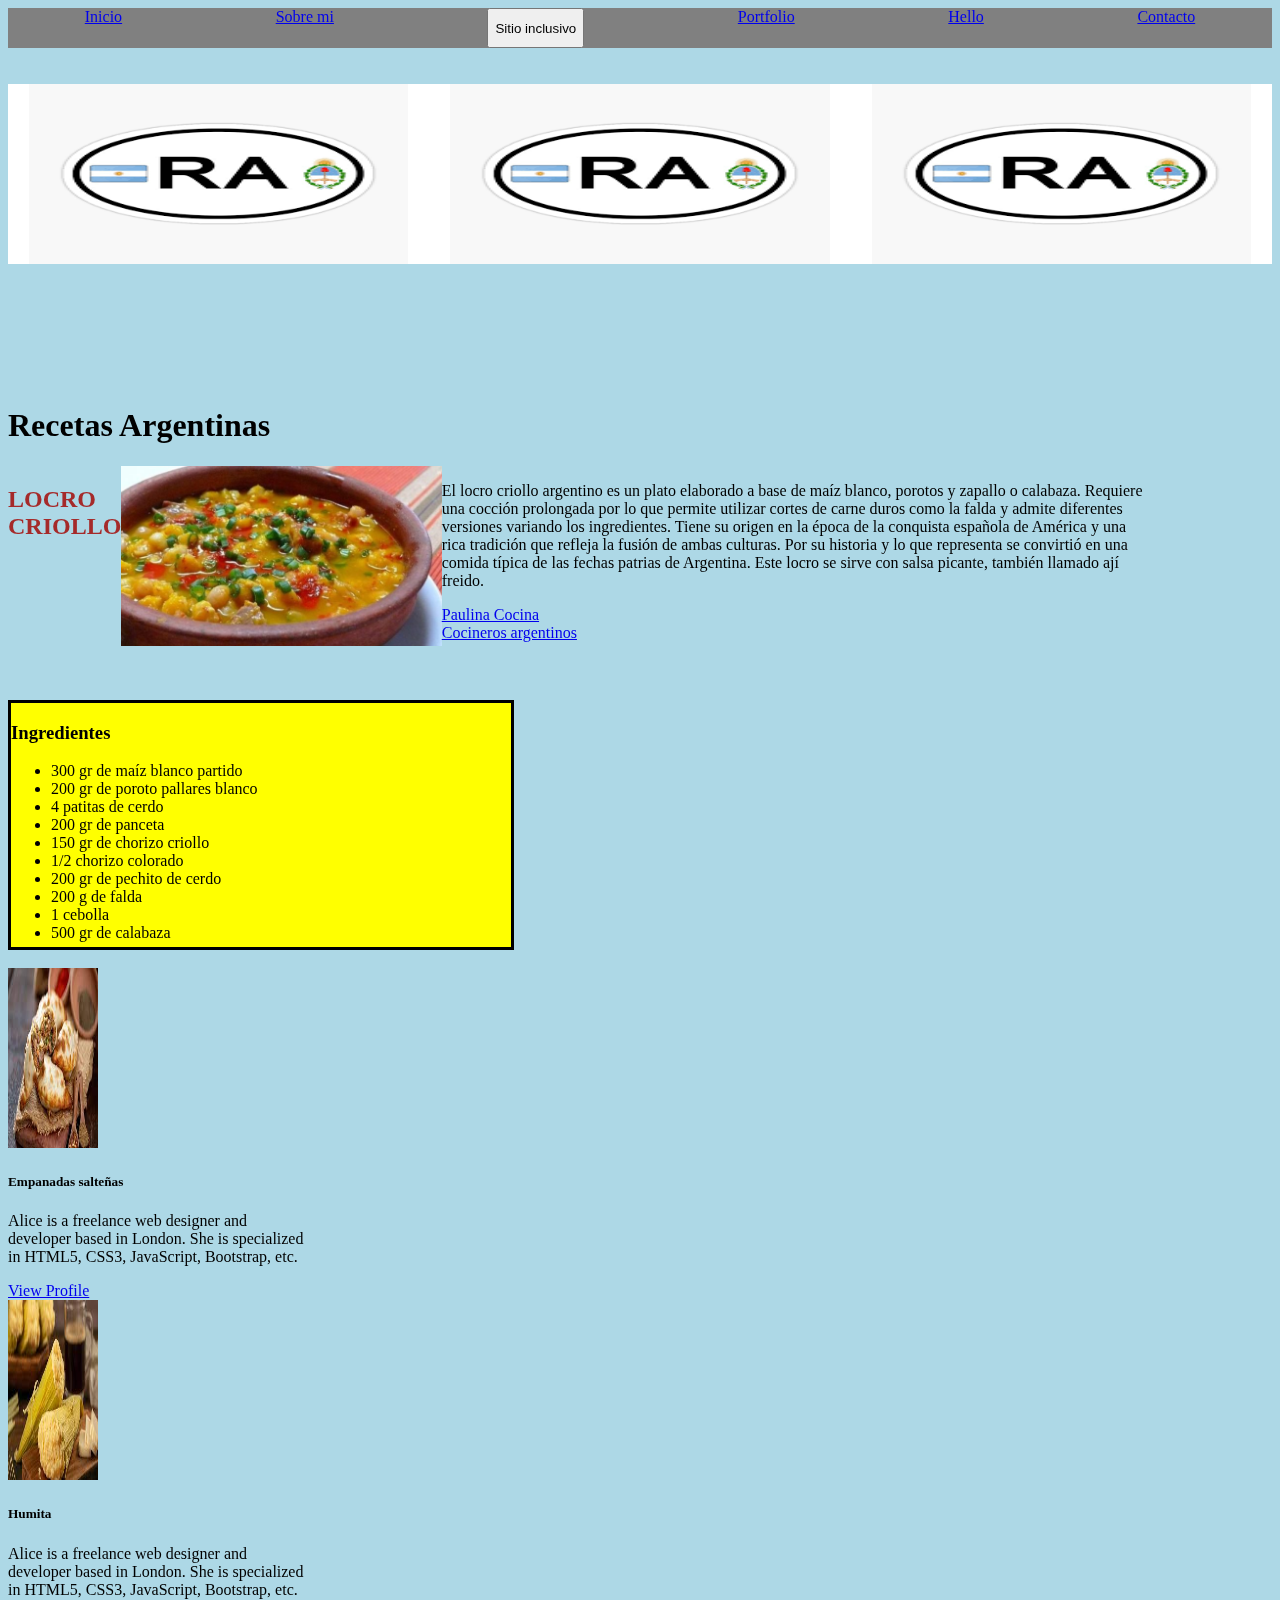
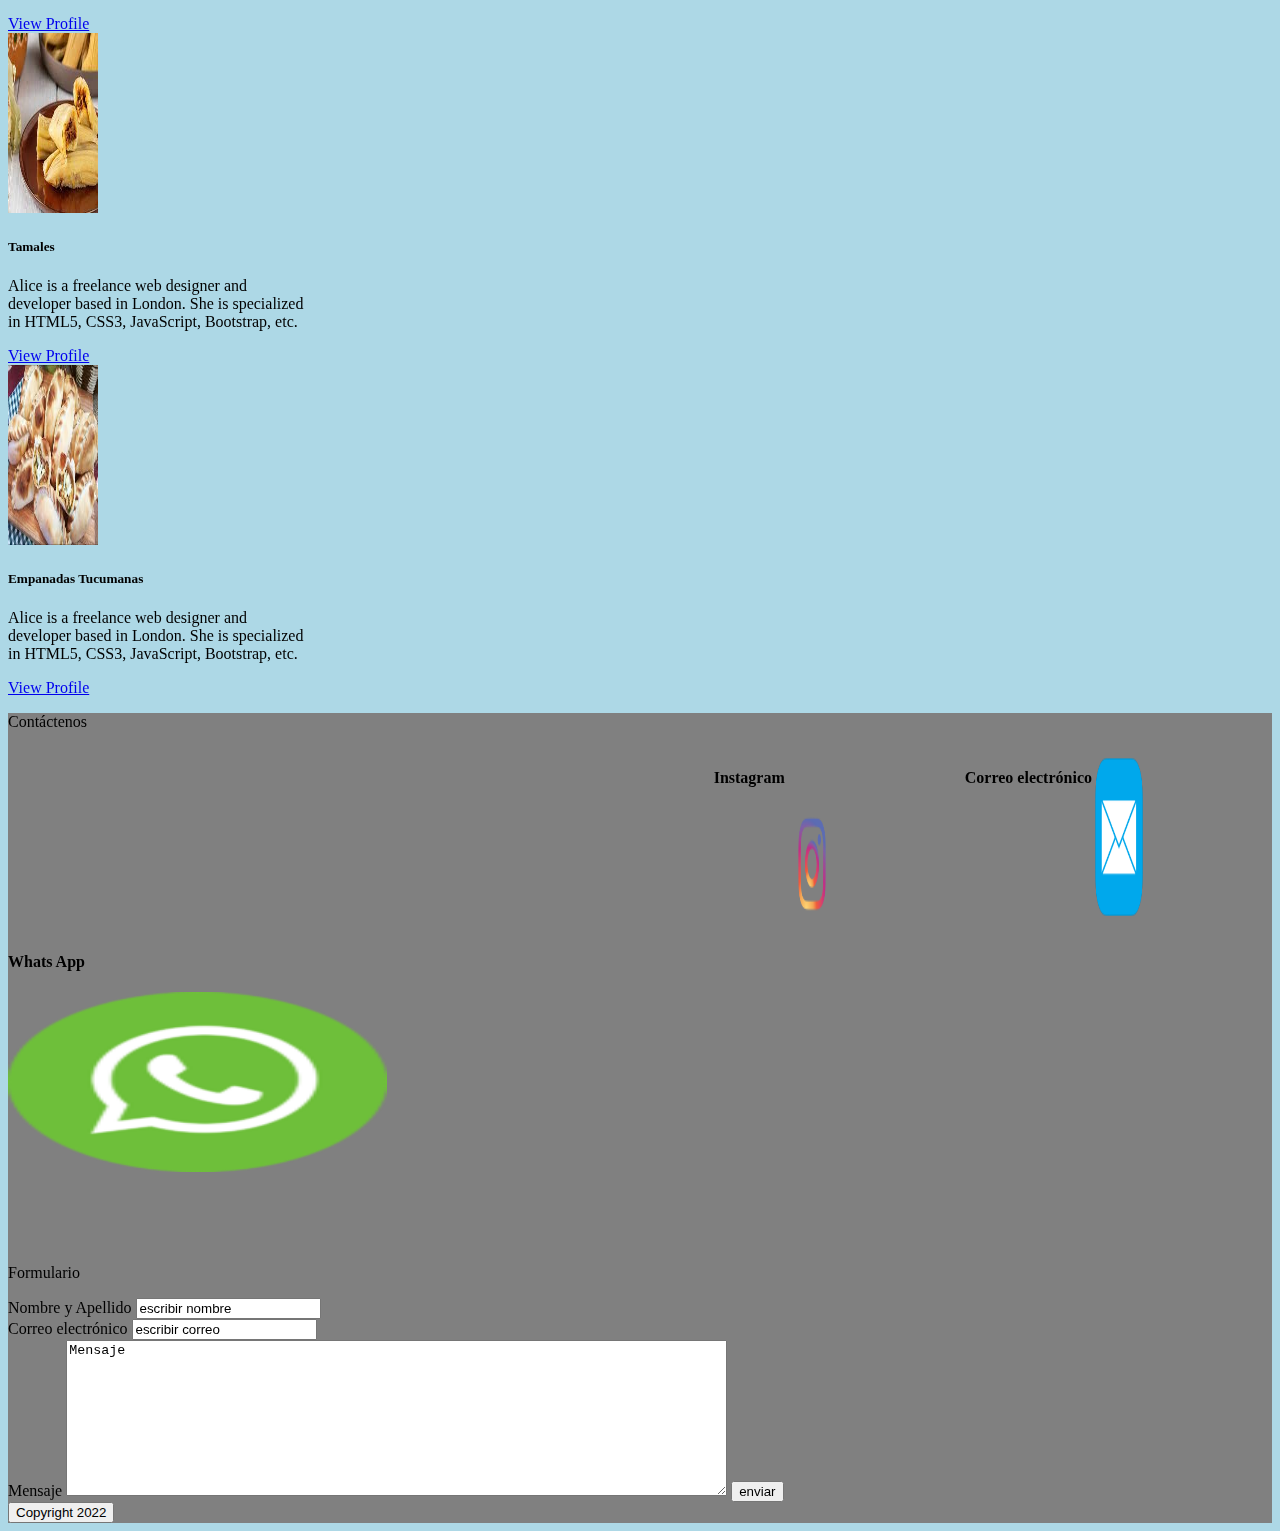
==== commit 7f6aac54: "Add files via upload" ====
--- a/index.html
+++ b/index.html
@@ -13,11 +13,11 @@
   <link rel="stylesheet" href="./css/estilo.css ">
 </head>
 <body>
-  <header>
-    <nav>
+  <header id="header">
+    <nav id ="nav">
     <a href="#inicio">Inicio</a>
     <a href="https:/www.google.com">Sobre mi</a>
-    <a href="#servicio">Servicios</a>
+    <button class="cambiar" onclick="inclusive">Sitio inclusivo</button>
     <a href="#portfolio">Portfolio</a>
     <a href="#contacto">Hello</a>
     <a href="./contacto.html">Contacto</a>
@@ -38,9 +38,10 @@
 <br>
 </header>
 <br>
+<main id="main">
   <h1>Recetas Argentinas</h1>
 
-  <section>
+  <section id="section">
       <h2>LOCRO CRIOLLO</h2>
     <img src="imagenes/receta-de-locro-criollo.jpg " alt="foto de locro">
   <br>
@@ -63,10 +64,11 @@
           </div>
           <br><br>
   </section>
-      <br>
-      <br>
-      <br>
-      <aside>
+  </main>
+      <br>
+      <br>
+      <br>
+      <aside id="aside">
       <h3>Ingredientes</h3>
 
         <ul>
@@ -108,7 +110,7 @@
                       recipiente aparte para incorporar a gusto.</li>
 
                     </ol>
-                     </aside>
+
                  <br>
                  <br>
                   <br>
@@ -118,41 +120,11 @@
                   <audio src="./audios/sonido locro.ogg" controls>
 
                   </audio>
+                  <div class="mapa">
+                   <iframe src="https://www.google.com/maps/embed?pb=!1m18!1m12!1m3!1d7169.224798702816!2d-64.64862602616098!3d-26.04623524479358!2m3!1f0!2f0!3f0!3m2!1i1024!2i768!4f13.1!3m3!1m2!1s0x9418115e172678f3%3A0xf6d9c7e3c2482ea5!2sEl%20Potrero%2C%20Salta!5e0!3m2!1ses!2sar!4v1650323820607!5m2!1ses!2sar" width="300" height="200" style="border:0;" allowfullscreen="" loading="lazy" referrerpolicy="no-referrer-when-downgrade"></iframe>
+                       </div>
+                   </aside>
                   <br>
-                  <footer>
-                    <div class="contenedor-footer">
-                      <p>Contáctenos</p>
-                          </div>
-                          <div class="Redes">
-                            <h4> Instagram </h4 >
-                              <a href="https:/www.instagram.com/potrerodigital"><img class="icono ig"
-                                src="iconos/inst.png"></a>
-                                <h4> Correo electrónico</h4>
-                                <a href="compromisodigital@compromiso.org"><img class="icono correo"
-                                src="iconos/correo1.png"></a>
-                              <h4>Whats App</h4>
-                                <a href="https://api.whatsapp/send?phone=541165807735&text=Hola%21%20Necesitas%20m%C3%A1s%20informaci%C3%B3n%20?." class="float" target="_blank"> <img src="iconos/wapp1.png" alt=""</a>
-                                 </div>
-                               <br>
-                              <br>
-                               <iframe src="https://www.google.com/maps/embed?pb=!1m18!1m12!1m3!1d7169.224798702816!2d-64.64862602616098!3d-26.04623524479358!2m3!1f0!2f0!3f0!3m2!1i1024!2i768!4f13.1!3m3!1m2!1s0x9418115e172678f3%3A0xf6d9c7e3c2482ea5!2sEl%20Potrero%2C%20Salta!5e0!3m2!1ses!2sar!4v1650323820607!5m2!1ses!2sar" width="300" height="200" style="border:0;" allowfullscreen="" loading="lazy" referrerpolicy="no-referrer-when-downgrade"></iframe>
-               <form>
-                 <div class="formulario">
-                 <br>
-                      <br>
-                      <p>Formulario</p>
-                      <label for="nombre">Nombre y Apellido</label>
-                      <input type="text" name="nombre" value="escribir nombre">
-                      <br>
-                      <label for="e mail">Correo electrónico</label>
-                      <input type="text" name="email" value="escribir correo">
-                      <br>
-                      <label for="mensaje">Mensaje</label>
-                      <textarea name="name" rows="10" cols="80">Mensaje</textarea>
-                      <input class="xx" type="submit" value="enviar">
-                          </div>
-                    </form>
-                  </footer>
                   <div class="container-fluid">
                     <div class="row">
                       <div class="col-sm-12 col-md-6 col-lg-3">
@@ -197,6 +169,46 @@
 </div>
 </div>
   </div>
+  <footer id ="footer">
+
+      <p>Contáctenos</p>
+
+          <div class="Redes">
+            <h4> Instagram </h4 >
+              <a href="https:/www.instagram.com/potrerodigital"><img class="icono ig"
+                src="iconos/inst.png"></a>
+                <h4> Correo electrónico</h4>
+                <a href="compromisodigital@compromiso.org"><img class="icono correo"
+                src="iconos/correo1.png"></a>
+                  </div>
+                <div class="wimg">
+                  <h4>Whats App</h4>
+                <a href="https:/wa.me/5491165807735"target="_blank"><img src="iconos/wapp1.png" alt=""></a>
+                  </div>
+               <br>
+              <br>
+<form>
+ <div class="formulario">
+ <br>
+      <br>
+      <p>Formulario</p>
+      <label for="nombre">Nombre y Apellido</label>
+      <input type="text" name="nombre" value="escribir nombre">
+      <br>
+      <label for="e mail">Correo electrónico</label>
+      <input type="text" name="email" value="escribir correo">
+      <br>
+      <label for="mensaje">Mensaje</label>
+      <textarea name="name" rows="10" cols="80">Mensaje</textarea>
+      <input class="xx" type="submit" value="enviar">
+          </div>
+    </form>
+<button class="autor" onclick="copy()">Copyright 2022</button>
+  </footer>
+  <script> alert ("Bienvenidos a Recetas Argentinas")
+
+  </script>
+  <script src="js/javascript.js"></script>
                                 <!-- JavaScript Bundle with Popper -->
                   <script src="https://cdn.jsdelivr.net/npm/bootstrap@5.2.0-beta1/dist/js/bootstrap.bundle.min.js" integrity="sha384-pprn3073KE6tl6bjs2QrFaJGz5/SUsLqktiwsUTF55Jfv3qYSDhgCecCxMW52nD2" crossorigin="anonymous"></script>
                </body>
